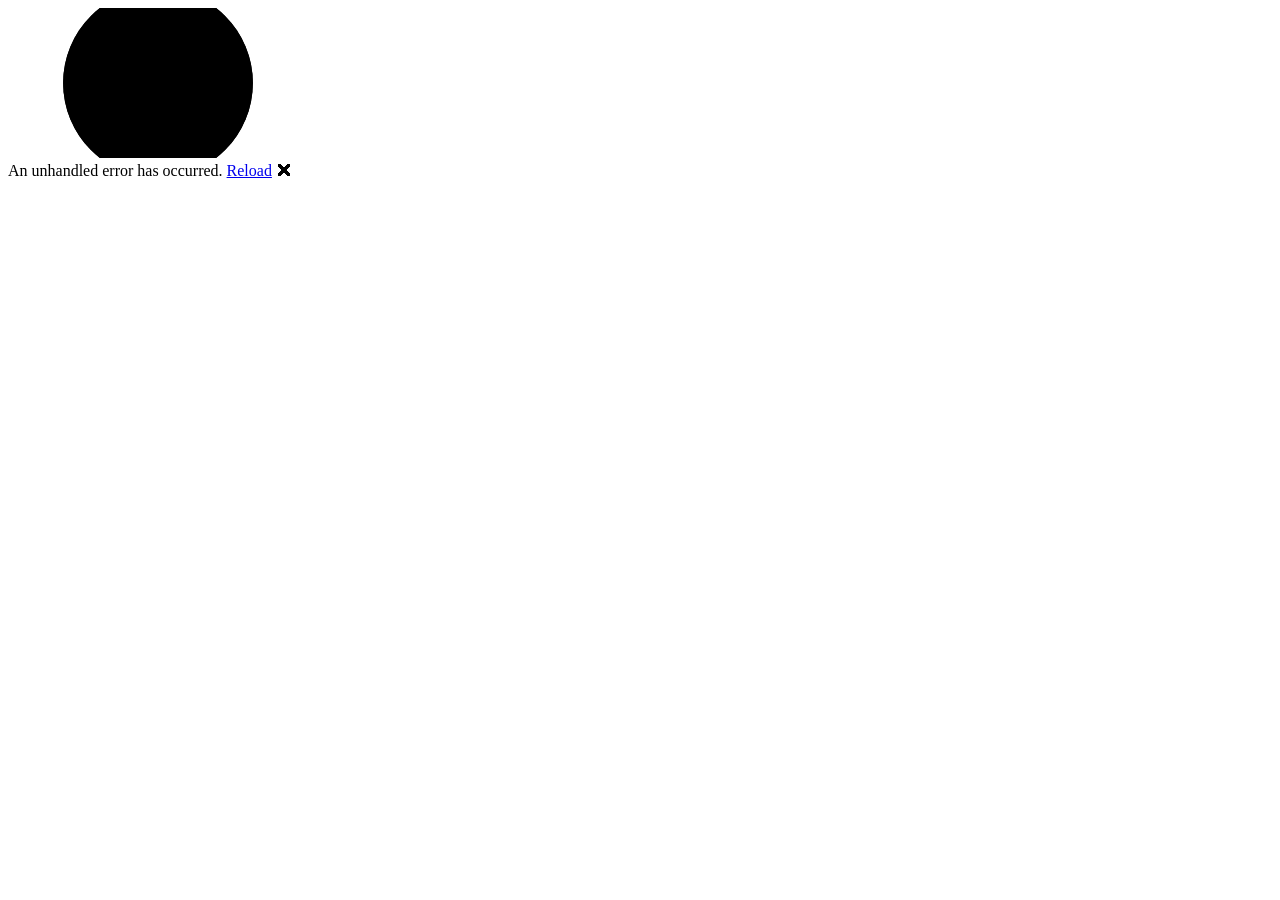
==== index.html @ 0d7354c3 "Change base href in index.html Updated the base href to point to a new GitHub Pages URL." ====
<!DOCTYPE html>
<html lang="en">

<head>
    <meta charset="utf-8" />
    <meta name="viewport" content="width=device-width, initial-scale=1.0" />
    <title>DemoPublicar</title>
    <base href="https://amaurysp026.github.io/amaurys/" />
    <link href="_framework/dotnet.7fuvwqhbez.js" rel="preload" as="script" fetchpriority="high" crossorigin="anonymous" integrity="sha256-Pbz5ybAegx/KHKt7emEZZAi9wWXQq9tIsfAK7n9vi0Q=" />
    <link rel="stylesheet" href="lib/bootstrap/dist/css/bootstrap.min.css" />
    <link rel="stylesheet" href="css/app.css" />
    <link rel="icon" type="image/png" href="favicon.png" />
    <link href="DemoPublicar.styles.css" rel="stylesheet" />
    <script type="importmap">{
  "imports": {
    "./_framework/blazor.webassembly.js": "./_framework/blazor.webassembly.66stpp682q.js",
    "./_framework/dotnet.js": "./_framework/dotnet.7fuvwqhbez.js",
    "./_framework/dotnet.native.js": "./_framework/dotnet.native.nwxpim7vu1.js",
    "./_framework/dotnet.runtime.js": "./_framework/dotnet.runtime.peu2mfb29t.js"
  },
  "scopes": {},
  "integrity": {
    "./_framework/blazor.webassembly.66stpp682q.js": "sha256-3lCWrko3zwspV40aQhs2S/IMkRSarnHRKIdkHhuXIBA=",
    "./_framework/blazor.webassembly.js": "sha256-3lCWrko3zwspV40aQhs2S/IMkRSarnHRKIdkHhuXIBA=",
    "./_framework/dotnet.7fuvwqhbez.js": "sha256-Pbz5ybAegx/KHKt7emEZZAi9wWXQq9tIsfAK7n9vi0Q=",
    "./_framework/dotnet.js": "sha256-Pbz5ybAegx/KHKt7emEZZAi9wWXQq9tIsfAK7n9vi0Q=",
    "./_framework/dotnet.native.js": "sha256-Ge7Q7WEwMFz7+7fTBdg8KV8taWYSWLmSJE71m4W+jlM=",
    "./_framework/dotnet.native.nwxpim7vu1.js": "sha256-Ge7Q7WEwMFz7+7fTBdg8KV8taWYSWLmSJE71m4W+jlM=",
    "./_framework/dotnet.runtime.js": "sha256-cajUr4vA/MpLPWj3omULUOwEQw3i8CE2n8AmDheqWBM=",
    "./_framework/dotnet.runtime.peu2mfb29t.js": "sha256-cajUr4vA/MpLPWj3omULUOwEQw3i8CE2n8AmDheqWBM="
  }
}</script>
</head>

<body>
    <div id="app">
        <svg class="loading-progress">
            <circle r="40%" cx="50%" cy="50%" />
            <circle r="40%" cx="50%" cy="50%" />
        </svg>
        <div class="loading-progress-text"></div>
    </div>

    <div id="blazor-error-ui">
        An unhandled error has occurred.
        <a href="." class="reload">Reload</a>
        <span class="dismiss">🗙</span>
    </div>
    <script src="_framework/blazor.webassembly.66stpp682q.js"></script>
</body>

</html>
---- DemoPublicar.styles.css ----
/* /Layout/MainLayout.razor.rz.scp.css */
.page[b-rapxzd0tty] {
    position: relative;
    display: flex;
    flex-direction: column;
}

main[b-rapxzd0tty] {
    flex: 1;
}

.sidebar[b-rapxzd0tty] {
    background-image: linear-gradient(180deg, rgb(5, 39, 103) 0%, #3a0647 70%);
}

.top-row[b-rapxzd0tty] {
    background-color: #f7f7f7;
    border-bottom: 1px solid #d6d5d5;
    justify-content: flex-end;
    height: 3.5rem;
    display: flex;
    align-items: center;
}

    .top-row[b-rapxzd0tty]  a, .top-row[b-rapxzd0tty]  .btn-link {
        white-space: nowrap;
        margin-left: 1.5rem;
        text-decoration: none;
    }

    .top-row[b-rapxzd0tty]  a:hover, .top-row[b-rapxzd0tty]  .btn-link:hover {
        text-decoration: underline;
    }

    .top-row[b-rapxzd0tty]  a:first-child {
        overflow: hidden;
        text-overflow: ellipsis;
    }

@media (max-width: 640.98px) {
    .top-row[b-rapxzd0tty] {
        justify-content: space-between;
    }

    .top-row[b-rapxzd0tty]  a, .top-row[b-rapxzd0tty]  .btn-link {
        margin-left: 0;
    }
}

@media (min-width: 641px) {
    .page[b-rapxzd0tty] {
        flex-direction: row;
    }

    .sidebar[b-rapxzd0tty] {
        width: 250px;
        height: 100vh;
        position: sticky;
        top: 0;
    }

    .top-row[b-rapxzd0tty] {
        position: sticky;
        top: 0;
        z-index: 1;
    }

    .top-row.auth[b-rapxzd0tty]  a:first-child {
        flex: 1;
        text-align: right;
        width: 0;
    }

    .top-row[b-rapxzd0tty], article[b-rapxzd0tty] {
        padding-left: 2rem !important;
        padding-right: 1.5rem !important;
    }
}
/* /Layout/NavMenu.razor.rz.scp.css */
.navbar-toggler[b-o2yq7ftz97] {
    background-color: rgba(255, 255, 255, 0.1);
}

.top-row[b-o2yq7ftz97] {
    min-height: 3.5rem;
    background-color: rgba(0,0,0,0.4);
}

.navbar-brand[b-o2yq7ftz97] {
    font-size: 1.1rem;
}

.bi[b-o2yq7ftz97] {
    display: inline-block;
    position: relative;
    width: 1.25rem;
    height: 1.25rem;
    margin-right: 0.75rem;
    top: -1px;
    background-size: cover;
}

.bi-house-door-fill-nav-menu[b-o2yq7ftz97] {
    background-image: url("data:image/svg+xml,%3Csvg xmlns='http://www.w3.org/2000/svg' width='16' height='16' fill='white' class='bi bi-house-door-fill' viewBox='0 0 16 16'%3E%3Cpath d='M6.5 14.5v-3.505c0-.245.25-.495.5-.495h2c.25 0 .5.25.5.5v3.5a.5.5 0 0 0 .5.5h4a.5.5 0 0 0 .5-.5v-7a.5.5 0 0 0-.146-.354L13 5.793V2.5a.5.5 0 0 0-.5-.5h-1a.5.5 0 0 0-.5.5v1.293L8.354 1.146a.5.5 0 0 0-.708 0l-6 6A.5.5 0 0 0 1.5 7.5v7a.5.5 0 0 0 .5.5h4a.5.5 0 0 0 .5-.5Z'/%3E%3C/svg%3E");
}

.bi-plus-square-fill-nav-menu[b-o2yq7ftz97] {
    background-image: url("data:image/svg+xml,%3Csvg xmlns='http://www.w3.org/2000/svg' width='16' height='16' fill='white' class='bi bi-plus-square-fill' viewBox='0 0 16 16'%3E%3Cpath d='M2 0a2 2 0 0 0-2 2v12a2 2 0 0 0 2 2h12a2 2 0 0 0 2-2V2a2 2 0 0 0-2-2H2zm6.5 4.5v3h3a.5.5 0 0 1 0 1h-3v3a.5.5 0 0 1-1 0v-3h-3a.5.5 0 0 1 0-1h3v-3a.5.5 0 0 1 1 0z'/%3E%3C/svg%3E");
}

.bi-list-nested-nav-menu[b-o2yq7ftz97] {
    background-image: url("data:image/svg+xml,%3Csvg xmlns='http://www.w3.org/2000/svg' width='16' height='16' fill='white' class='bi bi-list-nested' viewBox='0 0 16 16'%3E%3Cpath fill-rule='evenodd' d='M4.5 11.5A.5.5 0 0 1 5 11h10a.5.5 0 0 1 0 1H5a.5.5 0 0 1-.5-.5zm-2-4A.5.5 0 0 1 3 7h10a.5.5 0 0 1 0 1H3a.5.5 0 0 1-.5-.5zm-2-4A.5.5 0 0 1 1 3h10a.5.5 0 0 1 0 1H1a.5.5 0 0 1-.5-.5z'/%3E%3C/svg%3E");
}

.nav-item[b-o2yq7ftz97] {
    font-size: 0.9rem;
    padding-bottom: 0.5rem;
}

    .nav-item:first-of-type[b-o2yq7ftz97] {
        padding-top: 1rem;
    }

    .nav-item:last-of-type[b-o2yq7ftz97] {
        padding-bottom: 1rem;
    }

    .nav-item[b-o2yq7ftz97]  a {
        color: #d7d7d7;
        border-radius: 4px;
        height: 3rem;
        display: flex;
        align-items: center;
        line-height: 3rem;
    }

.nav-item[b-o2yq7ftz97]  a.active {
    background-color: rgba(255,255,255,0.37);
    color: white;
}

.nav-item[b-o2yq7ftz97]  a:hover {
    background-color: rgba(255,255,255,0.1);
    color: white;
}

@media (min-width: 641px) {
    .navbar-toggler[b-o2yq7ftz97] {
        display: none;
    }

    .collapse[b-o2yq7ftz97] {
        /* Never collapse the sidebar for wide screens */
        display: block;
    }

    .nav-scrollable[b-o2yq7ftz97] {
        /* Allow sidebar to scroll for tall menus */
        height: calc(100vh - 3.5rem);
        overflow-y: auto;
    }
}
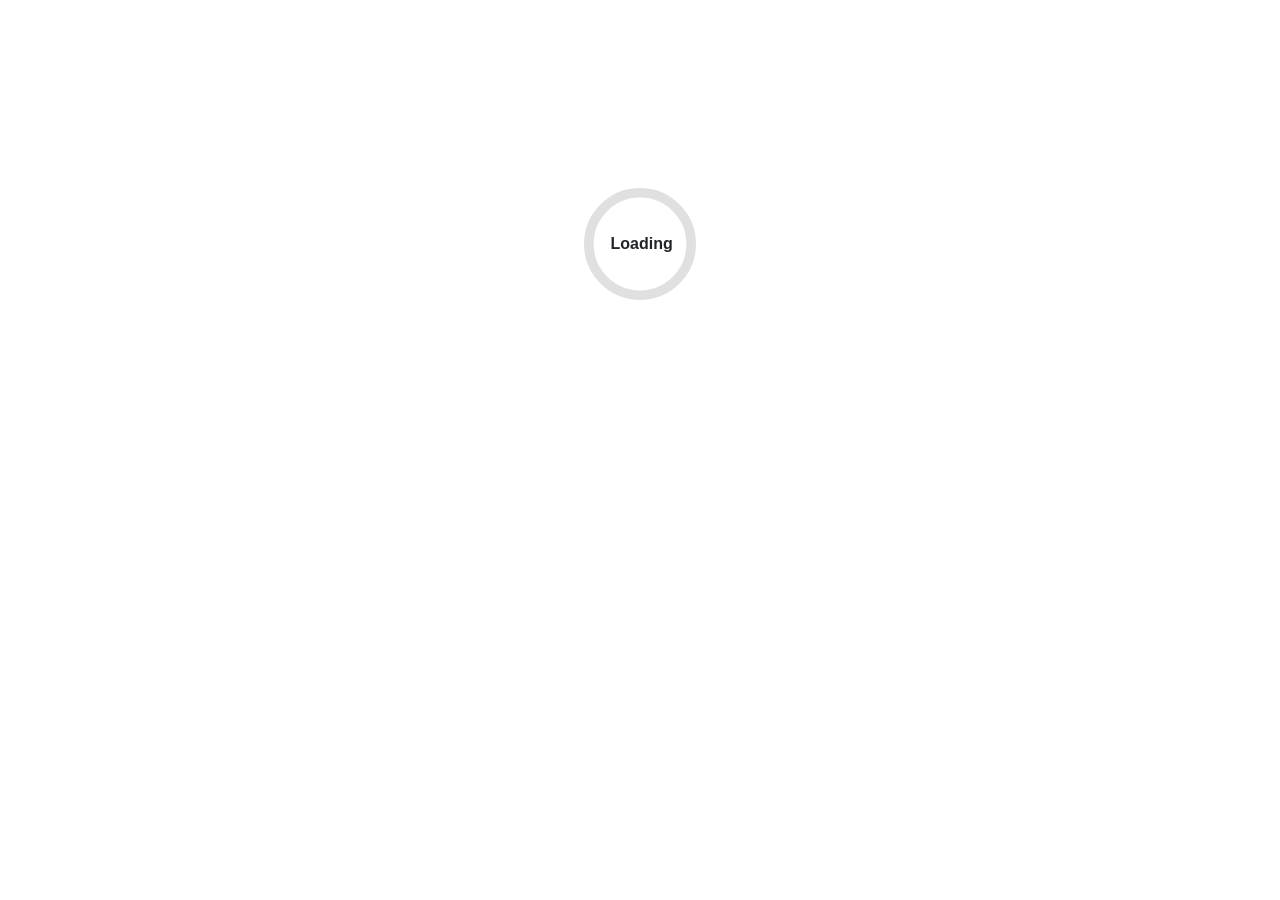
==== commit d840e63e: "ne" ====
--- a/index.html
+++ b/index.html
@@ -5,7 +5,7 @@
     <meta charset="utf-8" />
     <meta name="viewport" content="width=device-width, initial-scale=1.0" />
     <title>DemoPublicar</title>
-    <base href="https://amaurysp026.github.io/amaurys/" />
+    <base href="/" />
     <link href="_framework/dotnet.7fuvwqhbez.js" rel="preload" as="script" fetchpriority="high" crossorigin="anonymous" integrity="sha256-Pbz5ybAegx/KHKt7emEZZAi9wWXQq9tIsfAK7n9vi0Q=" />
     <link rel="stylesheet" href="lib/bootstrap/dist/css/bootstrap.min.css" />
     <link rel="stylesheet" href="css/app.css" />
--- a/css/app.css
+++ b/css/app.css
@@ -0,0 +1,115 @@
+html, body {
+    font-family: 'Helvetica Neue', Helvetica, Arial, sans-serif;
+}
+
+h1:focus {
+    outline: none;
+}
+
+a, .btn-link {
+    color: #0071c1;
+}
+
+.btn-primary {
+    color: #fff;
+    background-color: #1b6ec2;
+    border-color: #1861ac;
+}
+
+.btn:focus, .btn:active:focus, .btn-link.nav-link:focus, .form-control:focus, .form-check-input:focus {
+  box-shadow: 0 0 0 0.1rem white, 0 0 0 0.25rem #258cfb;
+}
+
+.content {
+    padding-top: 1.1rem;
+}
+
+.valid.modified:not([type=checkbox]) {
+    outline: 1px solid #26b050;
+}
+
+.invalid {
+    outline: 1px solid red;
+}
+
+.validation-message {
+    color: red;
+}
+
+#blazor-error-ui {
+    color-scheme: light only;
+    background: lightyellow;
+    bottom: 0;
+    box-shadow: 0 -1px 2px rgba(0, 0, 0, 0.2);
+    box-sizing: border-box;
+    display: none;
+    left: 0;
+    padding: 0.6rem 1.25rem 0.7rem 1.25rem;
+    position: fixed;
+    width: 100%;
+    z-index: 1000;
+}
+
+    #blazor-error-ui .dismiss {
+        cursor: pointer;
+        position: absolute;
+        right: 0.75rem;
+        top: 0.5rem;
+    }
+
+.blazor-error-boundary {
+    background: url([data-uri]) no-repeat 1rem/1.8rem, #b32121;
+    padding: 1rem 1rem 1rem 3.7rem;
+    color: white;
+}
+
+    .blazor-error-boundary::after {
+        content: "An error has occurred."
+    }
+
+.loading-progress {
+    position: absolute;
+    display: block;
+    width: 8rem;
+    height: 8rem;
+    inset: 20vh 0 auto 0;
+    margin: 0 auto 0 auto;
+}
+
+    .loading-progress circle {
+        fill: none;
+        stroke: #e0e0e0;
+        stroke-width: 0.6rem;
+        transform-origin: 50% 50%;
+        transform: rotate(-90deg);
+    }
+
+        .loading-progress circle:last-child {
+            stroke: #1b6ec2;
+            stroke-dasharray: calc(3.141 * var(--blazor-load-percentage, 0%) * 0.8), 500%;
+            transition: stroke-dasharray 0.05s ease-in-out;
+        }
+
+.loading-progress-text {
+    position: absolute;
+    text-align: center;
+    font-weight: bold;
+    inset: calc(20vh + 3.25rem) 0 auto 0.2rem;
+}
+
+    .loading-progress-text:after {
+        content: var(--blazor-load-percentage-text, "Loading");
+    }
+
+code {
+    color: #c02d76;
+}
+
+.form-floating > .form-control-plaintext::placeholder, .form-floating > .form-control::placeholder {
+    color: var(--bs-secondary-color);
+    text-align: end;
+}
+
+.form-floating > .form-control-plaintext:focus::placeholder, .form-floating > .form-control:focus::placeholder {
+    text-align: start;
+}
